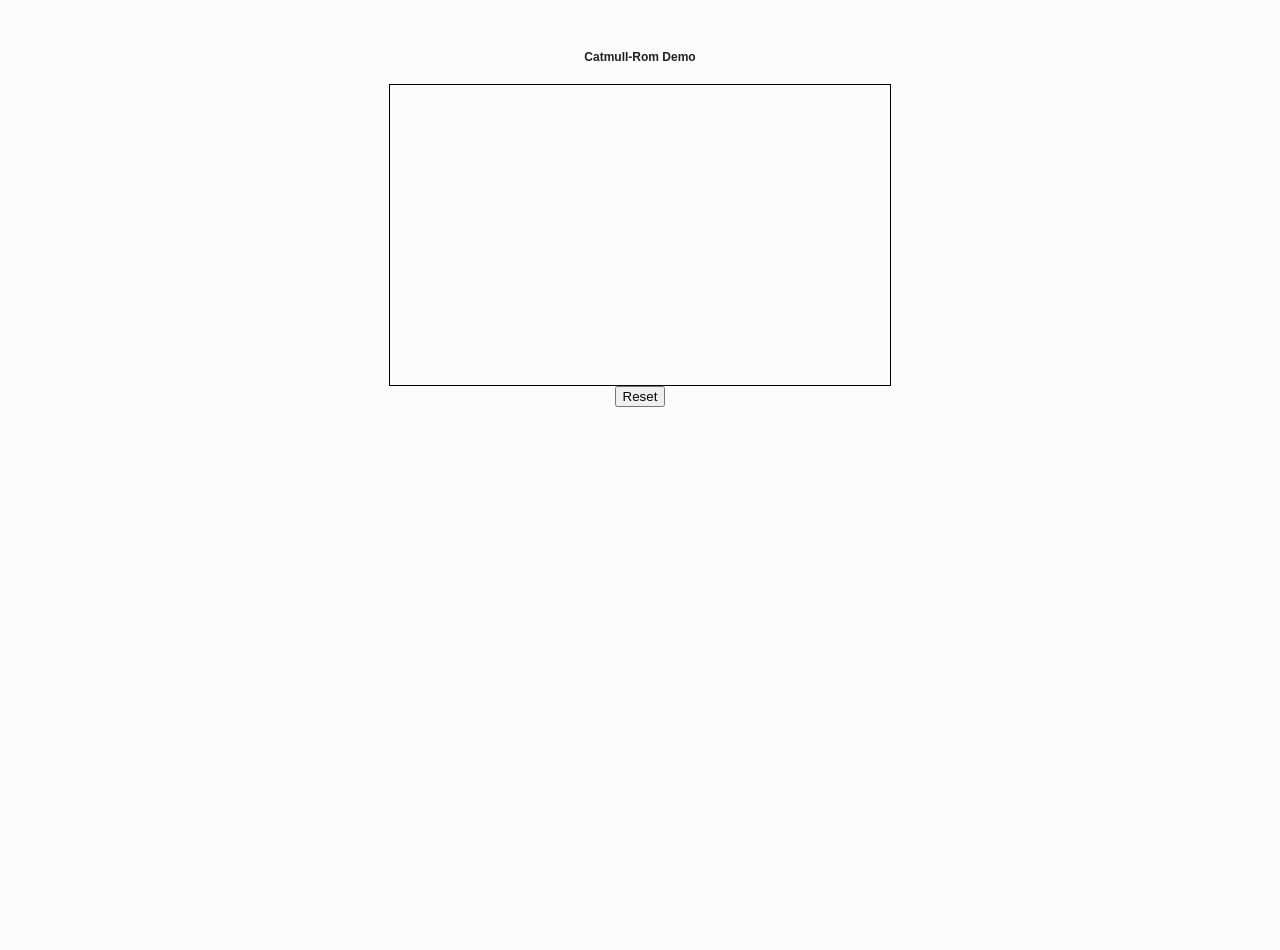
==== catmull-rom.html @ e3633e92 "Initial commit." ====
<html>
  <head>
    <link rel="stylesheet" href="css/reset.css" type="text/css" media="all" />

    <link rel="stylesheet" href="css/style.css" type="text/css" media="all" />

    <script type="text/javascript" src="js/libs/jquery-min.js"></script>

    <script type="text/javascript" language="javascript" src="js/catmull-rom.js"></script>

    <title>Catmull-Rom Demo</title>
  </head>

  <body>
    <h1 style="margin: 50px 0 20px 0">Catmull-Rom Demo</h1>

    <canvas id="cv" width="500" height="300" style="border: 1px solid black">
    </canvas>

    <br />

    <input id="reset_button" type="button" value="Reset" />
  </body>
</html>
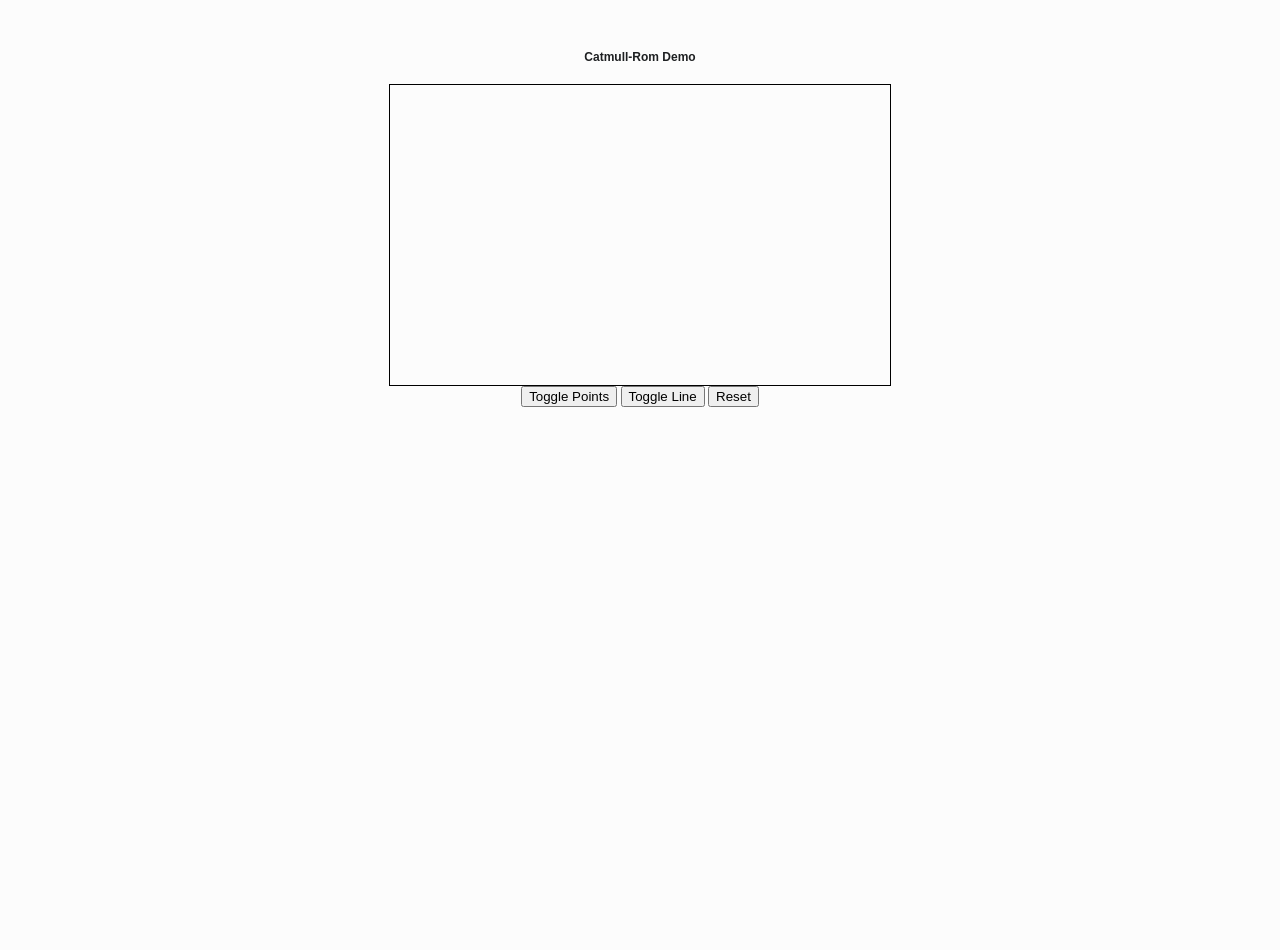
==== commit d5660585: "Added options to not draw points and original line." ====
--- a/catmull-rom.html
+++ b/catmull-rom.html
@@ -19,6 +19,8 @@
 
     <br />
 
+    <input id="toggle_points" type="button" value="Toggle Points" />
+    <input id="toggle_line" type="button" value="Toggle Line" />
     <input id="reset_button" type="button" value="Reset" />
   </body>
 </html>
